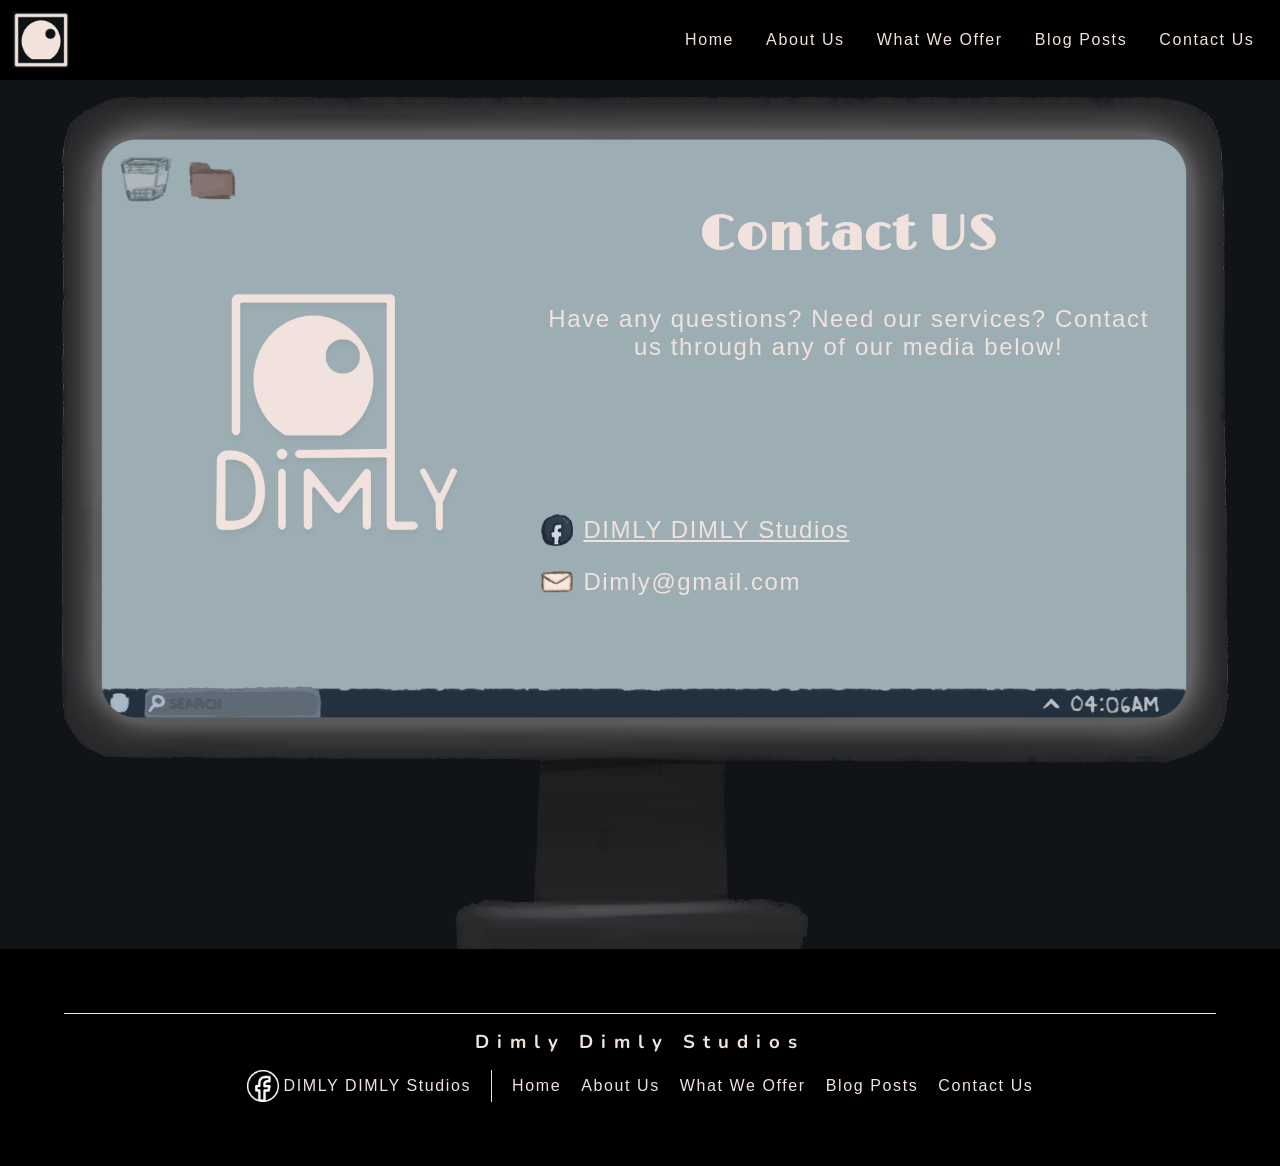
==== pages/contact_us.html @ 5b20113d "First upload" ====
<!DOCTYPE html>
<html lang="en">
<head>
    <meta charset="UTF-8">
    <meta name="viewport" content="width=device-width, initial-scale=1.0">
    <link rel="stylesheet" href="../style.css">
    <link rel="preconnect" href="https://fonts.googleapis.com">
    <link rel="preconnect" href="https://fonts.gstatic.com" crossorigin>
    <link href="https://fonts.googleapis.com/css2?family=Limelight&family=Nunito:ital,wght@0,200..1000;1,200..1000&display=swap" rel="stylesheet">
    <link rel="stylesheet" href="https://cdn.jsdelivr.net/npm/bootstrap-icons@1.13.1/font/bootstrap-icons.min.css">
    <link rel="icon" type="image/x-icon" href="../assets/DimlyIcon.webp">

    <title>Contact Us | Dimly</title>
</head>
<body>
    <div class="nav-bar">
        <img src="../assets/DimlyIcon.webp" alt="" class="logo">
        <div class="links">
            <a href="../index.html">Home</a>
            <a href="../index.html#about-us">About Us</a>
            <a href="services.html">What We Offer</a>
            <a href="blog_posts.html">Blog Posts</a>
            <a href="contact_us.html">Contact Us</a>
        </div>
        <i class="bi bi-list" id="menu-button" onclick="showDropdown()"></i>
    </div>
    <div class="nav-dropdown" id="nav-dropdown">
            <a href="../index.html">Home</a>
            <a href="../index.html#about-us">About Us</a>
            <a href="services.html">What We Offer</a>
            <a href="blog_posts.html">Blog Posts</a>
            <a href="contact_us.html">Contact Us</a>
    </div>
    <section class="contact-us">
        
        <img src="../assets/ContactUsBg.png" alt="" class="bg-img">
        <div class="content-container">
            <div class="content">
                <img src="../assets/DimlyFullLogo.png" alt="" class="logo">
                <div class="contacts">
                    <div class="contact"><a href="https://www.facebook.com/dimlycreatives"><img src="../assets/FBIcon.png" alt="Facebook" class="icon"><p>DIMLY DIMLY Studios</p></a></div>
                    <div class="contact" id="dimly-email"><img src="../assets/EmailIcon.png" alt="Email" class="icon">Dimly@gmail.com</div>
                </div>
                <div class="text">
                    <h2>Contact US</h2>
                    <p>Have any questions? Need our services? Contact us through any of our media below!</p>
                </div>
            </div>
        </div>
    </section>
    <section class="footer">
        <div class="line"></div>
        <h3>Dimly Dimly Studios</h3>
        <div class="links">
            <a href="https://www.facebook.com/dimlycreatives"><img src="../assets/Facebook.webp" alt="">DIMLY DIMLY Studios</a>
            <div class="link-line"></div>
            <a href="../index.html">Home</a>
            <a href="../index.html#about-us">About Us</a>
            <a href="services.html">What We Offer</a>
            <a href="blog_posts.html">Blog Posts</a>
            <a href="contact_us.html">Contact Us</a>
        </div>
    </section>
    <script src="../script.js"></script>
</body>
</html>
---- style.css ----
html, body {
    /* #101416 */
	background-color: #101416;
    width: 100%;
    overflow-x: hidden;
	overflow-y: auto;
	margin: 0;
	padding: 0;
    scroll-behavior: smooth;
}

p, a,
label,
div {
	font-family: "Nunito ", sans-serif;
	color: #f1e2dd;
	letter-spacing: 0.1rem;
}


input,
textarea,
button {
	font-family: "Nunito ", sans-serif;
	color: #555555;
	letter-spacing: 0.1rem;
}

h1,
h3 {
	font-family: "Nunito", sans-serif;
	font-weight: 700;
	color: #f1e2dd;
	line-height: 1;
	letter-spacing: 8px;
}

h2 {
	font-family: "Limelight", sans-serif;
    font-size: 3rem;
	color: #f1e2dd;
}

h1 {
	font-size: 10rem;
}

/* NAV BAR */
.nav-bar {
    position: fixed;
    width: 97%;
    padding-left: 1%;
    padding-right: 2%;
    height: 5rem;
    top: 0;
    background-color: black;
    display: flex;
    justify-content: space-between;
    align-items: center;
    z-index: 100;
}

.nav-bar .links {
    height: 100%;
    display: flex;
    align-items: center;
    justify-content: end;
    gap: 2rem;
}

.nav-bar .links a {
    text-decoration: none;
}

.nav-bar .logo {
    height: 70%;
}

.nav-bar .bi-list {
    font-size: 3rem;
    color: #f1e2dd;
    display: none;
}

.nav-dropdown {
    position: fixed;
    display: none;
    align-items: center;
    justify-content: space-between;
    flex-direction: column;
    background-color: #000;
    height: 10rem;
    width: 90%;
    padding: 1rem 5%;
    top: -10rem;
    transition: all 1s ease;
    z-index: 50;
}

.nav-dropdown.show {
    top: 5rem;
}

.nav-dropdown a {
    text-decoration: none;
}

@media (max-width: 666px) {
    .nav-bar .bi-list {
        display: block;
    }
    .nav-bar .links {
        display: none;
    }
    .nav-dropdown {
        display: flex;
    }
}

@keyframes showDropdown {
    0% {
        top: 0;
    }
    100% {
        top: 5rem;
    }
}

@keyframes hideDropdown {
    0% {
        top: 5rem;
    }
    100% {
        top: 0;
    }
}

/* SECTION 1 */
.section1 {
	position: relative;
	height: 100vh;
	display: flex;
	align-items: center;
	justify-content: center;
	z-index: 1;
    margin-bottom: -5rem;
}

.section1 .lamp {
	position: absolute;
	right: 0;
	top: 55%;
	transform: translateY(-50%);
	width: 95%;
	margin-top: 0%;
	margin-right: -13%;
}

.section1 .bg {
	z-index: 1;
	width: 90%;
	position: absolute;
	left: 53%;
	top: 90%;
	transform: translateX(-50%) translateY(-50%);
}

.section1 .lamp-off {
	z-index: 5;
}

.section1 .lamp-on {
	z-index: 10;
}

.section1 .title {
	z-index: 15;
	display: flex;
	flex-direction: column;
	gap: 20px;
	align-items: center;
	justify-content: center;
}

.section1 h1, .section1 h3 {
	margin: 0px;
}

.section1 .homeTitle {
    height: 10rem;
}

/* SECTION 2 */
.section2 {
	position: relative;
	height: auto;
    padding-top: 5rem;
    margin-bottom: 10vh;
	display: grid;
    grid-template-areas: 
        "title title"
        "content-area decor";
    grid-template-rows: 1fr 3fr;
    grid-template-columns: 3fr 2fr;
	align-items: center;
	justify-content: center;
	z-index: 1;
    overflow-y: hidden;
    gap: 10px;
}

.section2 .title-div {
    grid-area: title;
    width: 94%;
    height: 100%;
    padding-right: 3%;
    padding-left: 3%;
    height: 7rem;
    display: flex;
    align-items: center;
    justify-content: space-between;
    background-color: #43332a;
    border-top: 1.5rem solid #251a14;
    overflow-y: hidden;
}

.section2 h2 {
    font-size: 4rem;
    text-decoration: underline 3px;
    text-underline-offset: 10px;
}

.section2 .title-div img {
    height: 80%;
    align-self: flex-end;
}

.section2 .content {
    grid-area: content-area;
    font-size: 2rem;
    margin-left: 10%;
    margin-right: 10%;
}

.section2 .decor {
    width: 80%;
    justify-self: flex-end;
}

/* SERVICES */
.services {
	position: relative;
	height: auto;
	display: flex;
	align-items: center;
	justify-content: center;
    flex-direction: column;
	z-index: 1;
    padding-top: 5rem;
    margin-bottom: 10vh;
    overflow-x: hidden;
}

.services p {
    margin-top: 0;
    margin-left: 10%;
    margin-right: 10%;
    margin-bottom: 2rem;
    text-align: center;
    font-size: 1.2rem;
}

.services .cards-list {
    display: flex;
    width: max-content;
    height: 55vh;
    gap: 40px;
    animation: slide-cards 60s linear infinite alternate;
    overflow-y: visible;
}

.services .cards-list .card {
    aspect-ratio: 9/16;
    height: 50vh;
    width: auto;
    background-color: #736357;
    border-radius: 20px;
    display: flex;
    align-items: center;
    justify-content: center;
}

.services .card:hover {
	animation: hover-card 0.5s ease forwards;
}

.card p {
    margin: 20px;
    font-size: 1.5rem;
}

/* Forward motion — the browser handles the backward motion automatically */
@keyframes slide-cards {
    from {
        transform: translateX(38.3%);
    }
    to {
        transform: translateX(-38.3%); /* adjust based on the width of your images */
    }
}

@keyframes hover-card {
	from {
        scale: 1.0;
	}
	to {
        scale: 1.1;
	}
}

/* BLOGS */
.blogs {
    height: 100vh;
    display: grid;
    grid-template-areas: 
        "nav"
        "content-area"
        "footer";
    grid-template-rows: 5rem 1fr auto;
    grid-template-columns: 100%;
}

.blogs .nav-bar {
    grid-area: nav;
}

.blogs .content {
    grid-area: content-area;
    width: 90%;
    padding: 5%;
    display: flex;
    align-items: start;
    justify-content: start;
    flex-direction: column;
}

.blogs .footer {
    grid-area: footer;
}

/* CONTACT US */
.contact-us {
	height: auto;
	display: flex;
	align-items: center;
	justify-content: end;
	flex-direction: column;
	position: relative;
	z-index: 1;
	overflow-y: hidden;
	overflow-x: hidden;
    margin-top: 6rem;
}

.contact-us .bg-img {
	position: absolute;
	top: 50%;
	left: 50%;
	transform: translateX(-50%) translateY(-50%);
	aspect-ratio: 3/2;	
	width: min(100vw, calc(100vh * 3 / 2));
	height: auto;
}

.contact-us .content-container{
	aspect-ratio: 3/2;	
	width: min(100vw, calc(100vh * 3 / 2));
	height: auto;
	position: relative;
}

.contact-us .content {
	position: absolute;
	top: 37.5%;
	left: 50.3%;
	transform: translateX(-50%) translateY(-50%);
	width: 80%;
	height: 60%;
	display: grid;
	grid-template-areas: 
		"logo text-area"
		"logo contacts";
	grid-template-rows: 1fr 1fr;
	grid-template-columns: 2fr 3fr;
	align-items: center;
	justify-content: center;
	overflow-y: auto;
    overflow-x: hidden;
}

.contact-us .content > * {
    min-width: 0;
    min-height: 0;
}

.contact-us .content .logo {
	grid-area: logo;
	width: 60%;
	margin: auto;
}

.contact-us .content .contacts {
	grid-area: contacts;
	display: flex;
	align-items: start;
	justify-content: start;
	flex-direction: column;
	width: 100%;
	overflow-x: visible;
}

.contact-us .content .text {
    grid-area: text-area;
	display: flex;
	align-items: center;
	justify-content: center;
	flex-direction: column;
    width: 100%;
    height: 100%;
}

.contact-us .content .text p {
    text-align: center;
    font-size: 1.5rem;
}

.contact-us .content .text h2 {
    margin-top: 1rem;
    margin-bottom: 1rem;
}

.contact-us .content .contact, .contact-us .content .contact a {
	display: flex;
	align-items: center;
	justify-content: start;
	flex-direction: row;
	gap: 10px;
	font-size: 1.5rem;
}

.contact-us .contact .icon {
	width: 2rem;
}

#dimly-email {
    cursor: pointer;
}

@media (max-width: 900px) {
	.contact-us {
        overflow-y: visible;  /* Allow vertical expansion */
    }
	.contact-us .bg-img {
		aspect-ratio: 9/16;	
		width: min(85vw, calc(100vh * 9 / 16));
		height: auto;
		content: url(../assets/ContactUsBgMobile.png);
	}
	.contact-us .content {
		position: absolute;
		top: 50%;
		left: 50%;
		transform: translateX(-50%) translateY(-50%);
		width: 70%;
		height: 80%;
		display: grid;
		grid-template-areas: 
			"logo"
			"text-area"
			"contacts";
		grid-template-rows: auto auto 1fr;
		grid-template-columns: 100%;
		align-items: center;
		justify-content: center;
		overflow-y: hidden;
		gap: 10px;
	}
	.contact-us .logo {
		grid-area: logo;
	}
	.contact-us .content-container{
		aspect-ratio: 9/16;	
		width: min(85vw, calc(100vh * 9 / 16));
		height: auto;
		position: relative;
	}
	.contact-us .email {
		height: auto;
		width: 100%;
	}
    .contact-us .content .text p {
        margin: 0;
        font-size: 2vh;
    }
    .contact-us .content .text h2 {
        font-size: 2rem;
    }
    .contact-us .content .contact, .contact-us .content .contact a {
        font-size: 2vh;
    }
}

/* FOOTER */
.footer {
    background-color: #000;
    padding: 5%;
    width: 90%;
    height: auto;
    display: flex;
    align-items: center;
    justify-content: center;
    flex-direction: column;
}

.footer .line {
    background-color: #f1e2dd;
    width: 100%;
    height: 1px;
}

.footer .links {
    display: flex;
    justify-items: center;
    align-items: center;
    flex-wrap: wrap;
    gap: 20px;
}

.footer .links a {
    display: flex;
    justify-items: center;
    align-items: center;
    gap: 5px;
    text-decoration: none;
}

.footer .links img {
    height: 2rem;
}

.footer .links .link-line {
    background-color: #f1e2dd;
    height: 2rem;
    width: 1px;
}
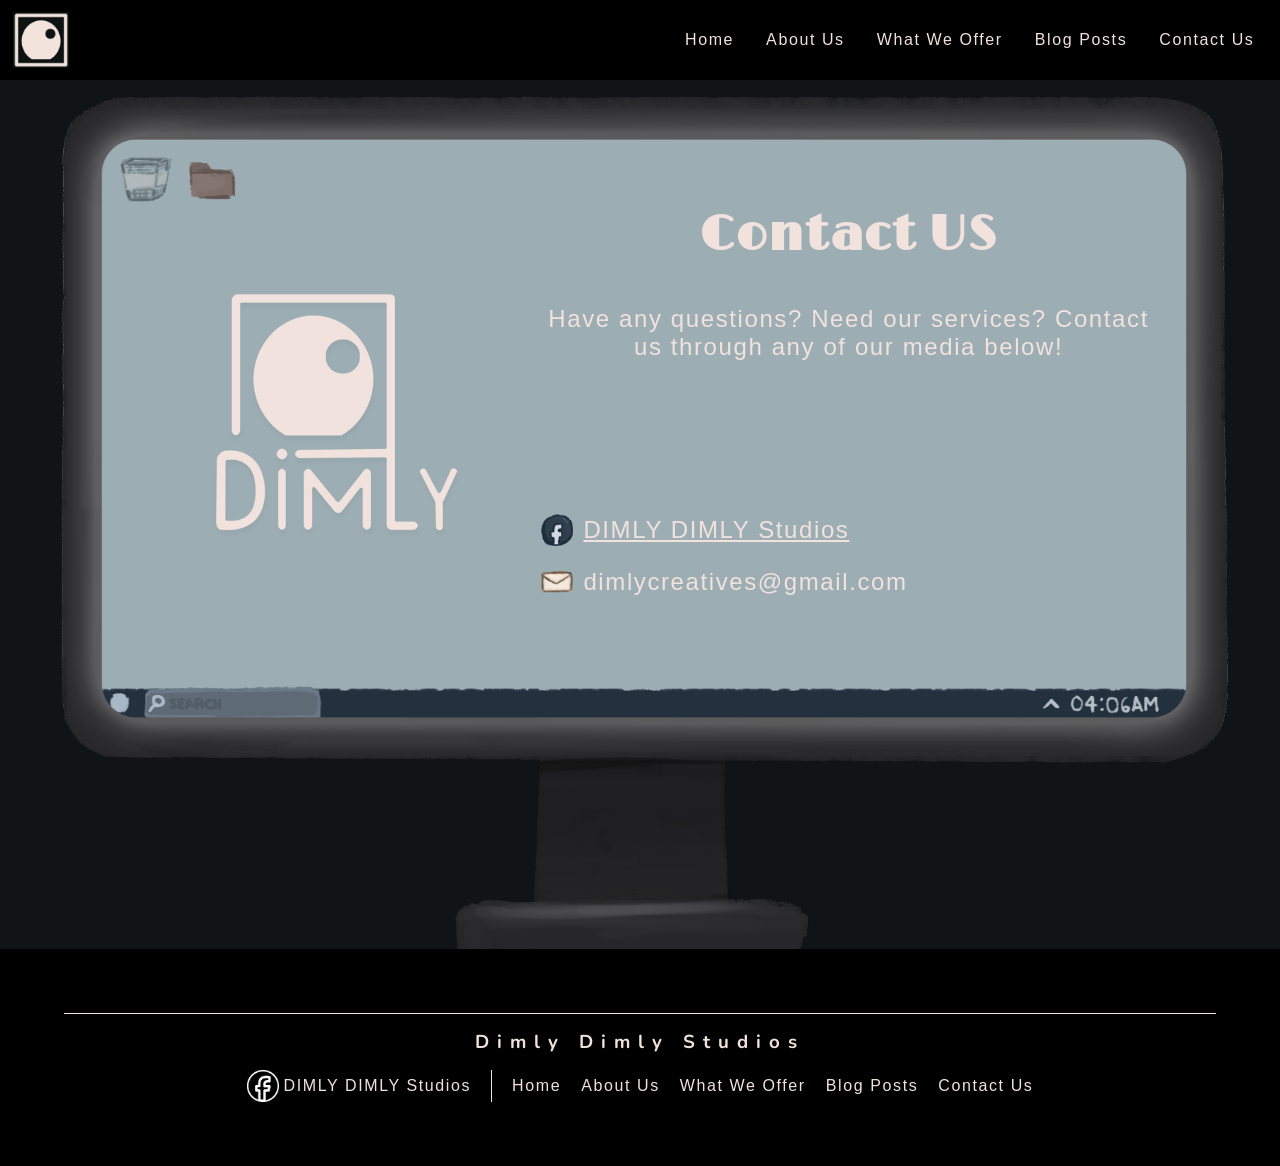
==== commit 6fbfa580: "Update contact_us.html" ====
--- a/pages/contact_us.html
+++ b/pages/contact_us.html
@@ -32,14 +32,14 @@
             <a href="contact_us.html">Contact Us</a>
     </div>
     <section class="contact-us">
-        
-        <img src="../assets/ContactUsBg.png" alt="" class="bg-img">
+        <img src="../assets/ContactUsBg.png" alt="" class="bg-img desktop-bg">
+        <img src="../assets/ContactUsBgMobile.png" alt="" class="bg-img mobile-bg">
         <div class="content-container">
             <div class="content">
                 <img src="../assets/DimlyFullLogo.png" alt="" class="logo">
                 <div class="contacts">
                     <div class="contact"><a href="https://www.facebook.com/dimlycreatives"><img src="../assets/FBIcon.png" alt="Facebook" class="icon"><p>DIMLY DIMLY Studios</p></a></div>
-                    <div class="contact" id="dimly-email"><img src="../assets/EmailIcon.png" alt="Email" class="icon">Dimly@gmail.com</div>
+                    <div class="contact" id="dimly-email"><img src="../assets/EmailIcon.png" alt="Email" class="icon">dimlycreatives@gmail.com</div>
                 </div>
                 <div class="text">
                     <h2>Contact US</h2>
@@ -63,4 +63,4 @@
     </section>
     <script src="../script.js"></script>
 </body>
-</html>+</html>
--- a/style.css
+++ b/style.css
@@ -148,12 +148,15 @@
 
 .section1 .lamp {
 	position: absolute;
-	right: 0;
-	top: 55%;
-	transform: translateY(-50%);
-	width: 95%;
+	left: 51%;
+    bottom: 0;
+    transform: translateX(-50%);
+	aspect-ratio: 914/1487;	
+	height: 1487;
+	width: auto;
+    max-width: 100vw;
+    min-height: 100vh;
 	margin-top: 0%;
-	margin-right: -13%;
 }
 
 .section1 .bg {
@@ -180,14 +183,19 @@
 	gap: 20px;
 	align-items: center;
 	justify-content: center;
+    width: 80%;
 }
 
 .section1 h1, .section1 h3 {
+    text-align: center;
 	margin: 0px;
+    line-height: 1.5;
 }
 
 .section1 .homeTitle {
-    height: 10rem;
+    max-height: 10rem;
+    height: auto;
+    max-width: 100%;
 }
 
 /* SECTION 2 */
@@ -200,7 +208,7 @@
     grid-template-areas: 
         "title title"
         "content-area decor";
-    grid-template-rows: 1fr 3fr;
+    grid-template-rows: auto 1fr;
     grid-template-columns: 3fr 2fr;
 	align-items: center;
 	justify-content: center;
@@ -212,7 +220,6 @@
 .section2 .title-div {
     grid-area: title;
     width: 94%;
-    height: 100%;
     padding-right: 3%;
     padding-left: 3%;
     height: 7rem;
@@ -237,7 +244,7 @@
 
 .section2 .content {
     grid-area: content-area;
-    font-size: 2rem;
+    font-size: 1.2rem;
     margin-left: 10%;
     margin-right: 10%;
 }
@@ -245,6 +252,30 @@
 .section2 .decor {
     width: 80%;
     justify-self: flex-end;
+}
+
+@media (max-width: 600px) {
+    .section2 {
+        grid-template-areas: 
+            "title"
+            "content-area"
+            "decor";
+        grid-template-rows: auto auto auto;
+        grid-template-columns: 100%;
+        margin-bottom: 0;
+    }
+    .section2 .decor {
+        width: 100%;
+    }
+    .section2 .about-us-icon {
+        display: none;
+    }
+    .section2 h2 {
+        font-size: 3rem;
+    }
+    .section2 .content {
+        font-size: 1rem;
+    }
 }
 
 /* SERVICES */
@@ -370,6 +401,10 @@
 	aspect-ratio: 3/2;	
 	width: min(100vw, calc(100vh * 3 / 2));
 	height: auto;
+}
+
+.contact-us .mobile-bg {
+    display: none;
 }
 
 .contact-us .content-container{
@@ -466,6 +501,12 @@
 		height: auto;
 		content: url(../assets/ContactUsBgMobile.png);
 	}
+    .contact-us .desktop-bg {
+        display: none;
+    }
+    .contact-us .mobile-bg {
+        display: block;
+    }
 	.contact-us .content {
 		position: absolute;
 		top: 50%;
@@ -552,4 +593,4 @@
     background-color: #f1e2dd;
     height: 2rem;
     width: 1px;
-}+}
